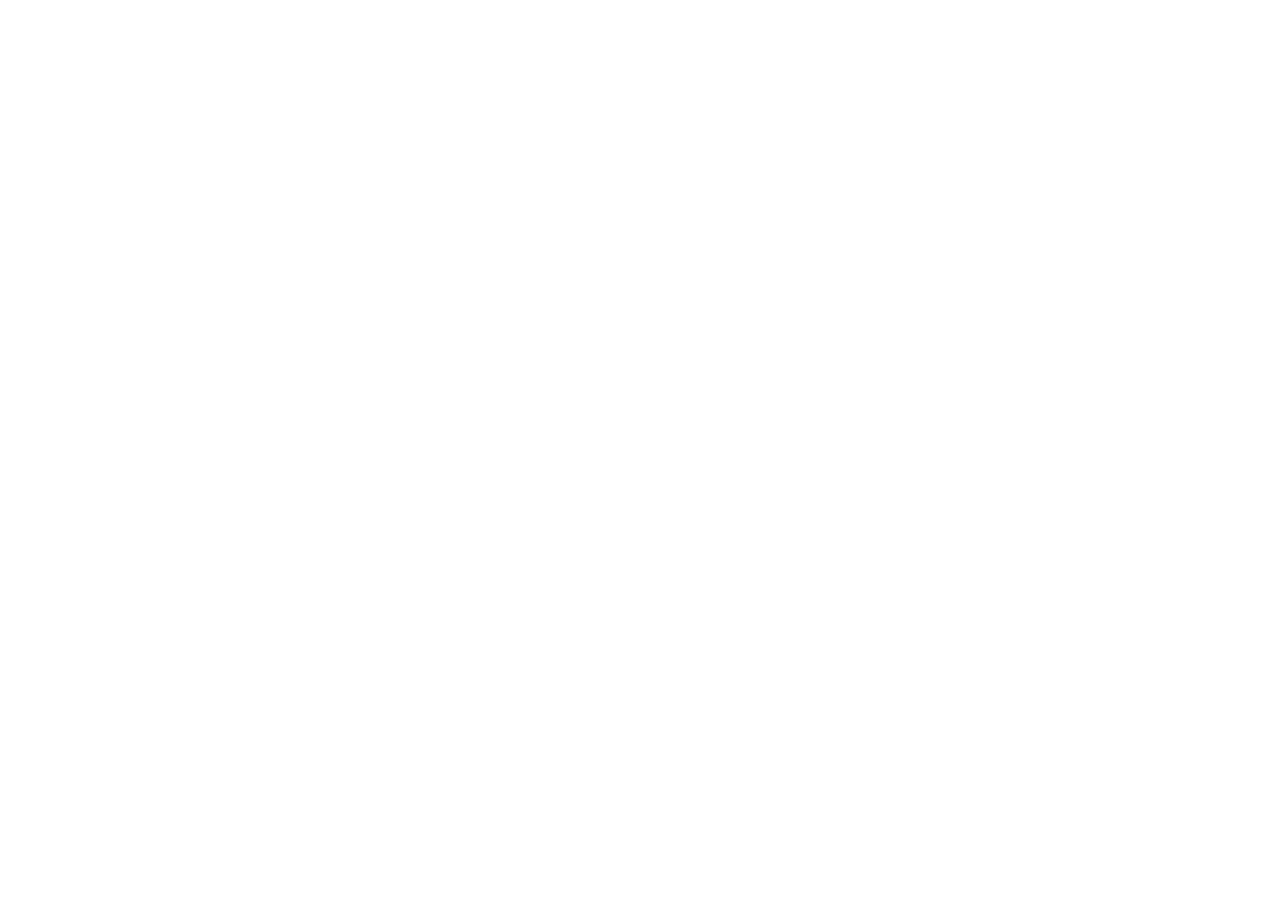
==== src/index.html @ 9afeec75 "Initial commit" ====
<!DOCTYPE html>
<html lang="en">
  <head>
    <meta charset="UTF-8" />
    <link rel="icon" type="image/svg+xml" href="/favicon.svg" />
    <meta name="viewport" content="width=device-width, initial-scale=1.0" />
    <title>Vanilla App Template</title>
    <link rel="stylesheet" href="./css/styles.css" />
  </head>
  <body>
    <load src="./partials/header.html" icon-path="img/sprite.svg#logo" />

    <main>
      <!-- Loads the specified .html file -->
      <load src="./partials/vite-promo.html" />
      <load src="./partials/badges.html" />
    </main>

    <load src="./partials/footer.html" />

    <script type="module" src="./main.js"></script>
  </body>
</html>
---- src/css/styles.css ----
/**
  |============================
  | include css partials with
  | default @import url()
  |============================
*/
/* Common styles */
@import url('./reset.css');
@import url('./base.css');
@import url('./container.css');
@import url('./animations.css');

/* Sections style */
@import url('./header.css');
@import url('./vite-promo.css');
@import url('./badges.css');
@import url('./back-link.css');
@import url('./footer.css');
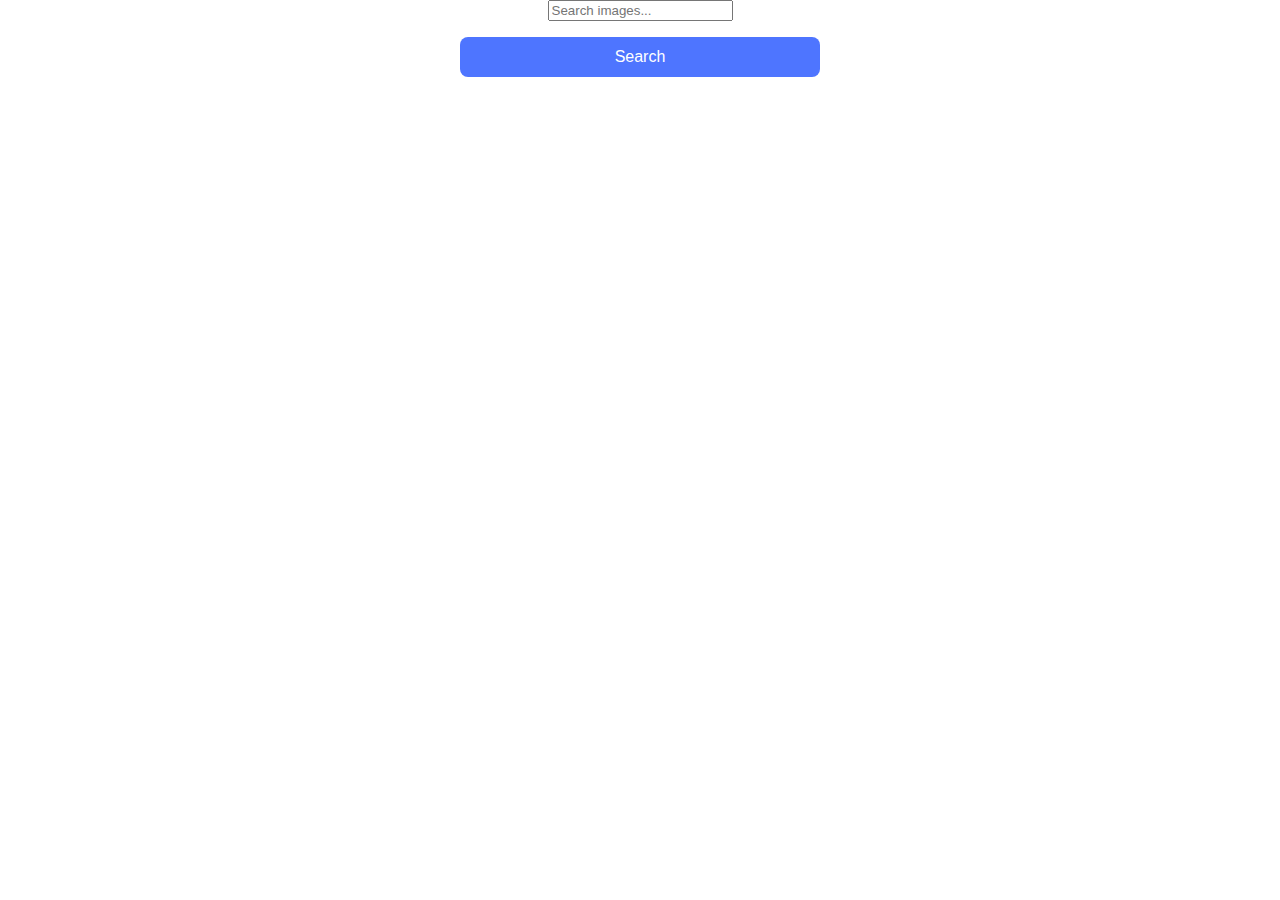
==== commit 9d9efd91: "HTML without CSS" ====
--- a/src/index.html
+++ b/src/index.html
@@ -4,20 +4,20 @@
     <meta charset="UTF-8" />
     <link rel="icon" type="image/svg+xml" href="/favicon.svg" />
     <meta name="viewport" content="width=device-width, initial-scale=1.0" />
-    <title>Vanilla App Template</title>
+    <title>Homework-11</title>
     <link rel="stylesheet" href="./css/styles.css" />
   </head>
   <body>
-    <load src="./partials/header.html" icon-path="img/sprite.svg#logo" />
-
     <main>
-      <!-- Loads the specified .html file -->
-      <load src="./partials/vite-promo.html" />
-      <load src="./partials/badges.html" />
+      <form>
+        <input type="text" name="query" placeholder="Search images..." />
+        <button type="submit">Search</button>
+      </form>
+      <div class="loader"></div>
+      <div class="gallery"></div>
     </main>
-
-    <load src="./partials/footer.html" />
-
     <script type="module" src="./main.js"></script>
+    <script type="module" src="./js/pixabay-api.js"></script>
+    <script type="module" src="./js/render-functions.js"></script>
   </body>
 </html>
--- a/src/css/styles.css
+++ b/src/css/styles.css
@@ -7,12 +7,3 @@
 /* Common styles */
 @import url('./reset.css');
 @import url('./base.css');
-@import url('./container.css');
-@import url('./animations.css');
-
-/* Sections style */
-@import url('./header.css');
-@import url('./vite-promo.css');
-@import url('./badges.css');
-@import url('./back-link.css');
-@import url('./footer.css');
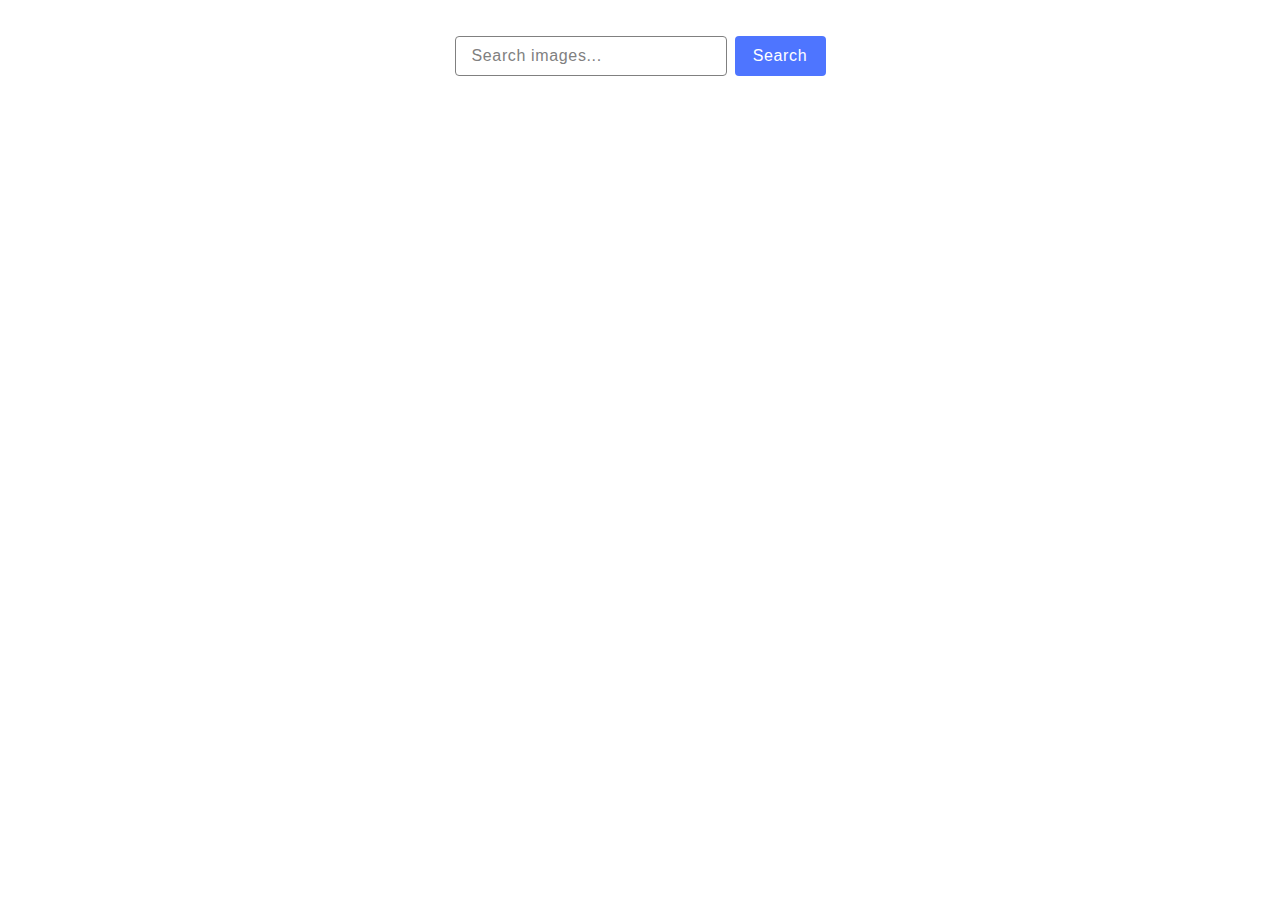
==== commit 19038b6d: "Form's CSS" ====
--- a/src/index.html
+++ b/src/index.html
@@ -4,6 +4,10 @@
     <meta charset="UTF-8" />
     <link rel="icon" type="image/svg+xml" href="/favicon.svg" />
     <meta name="viewport" content="width=device-width, initial-scale=1.0" />
+    <link
+      href="https://fonts.googleapis.com/css2?family=Montserrat:wght@400;500&display=swap"
+      rel="stylesheet"
+    />
     <title>Homework-11</title>
     <link rel="stylesheet" href="./css/styles.css" />
   </head>
@@ -17,7 +21,7 @@
       <div class="gallery"></div>
     </main>
     <script type="module" src="./main.js"></script>
-    <script type="module" src="./js/pixabay-api.js"></script>
-    <script type="module" src="./js/render-functions.js"></script>
+    <!-- <script type="module" src="./js/pixabay-api.js"></script> -->
+    <!-- <script type="module" src="./js/render-functions.js"></script> -->
   </body>
 </html>
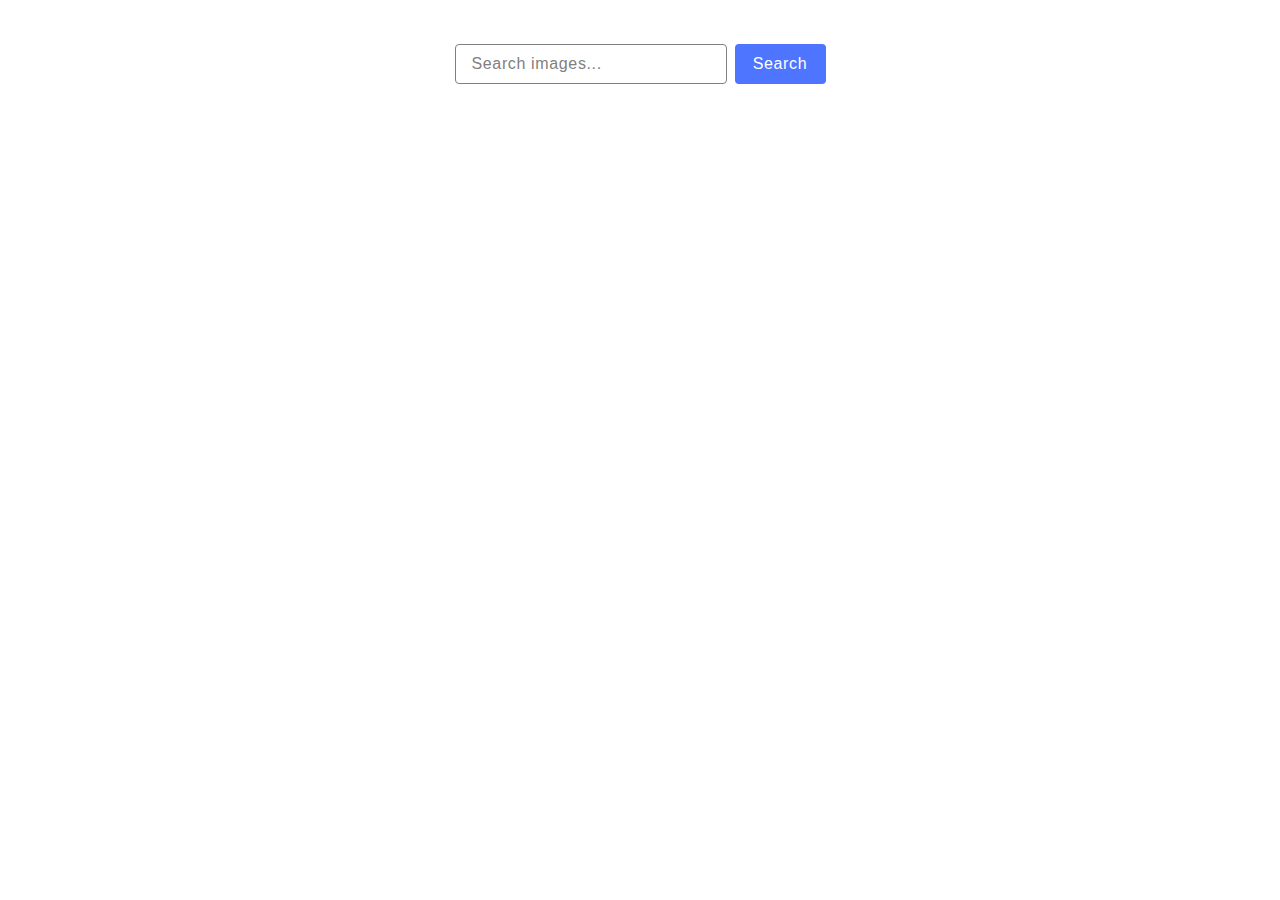
==== commit c1c9792e: "Loader" ====
--- a/src/index.html
+++ b/src/index.html
@@ -17,7 +17,7 @@
         <input type="text" name="query" placeholder="Search images..." />
         <button type="submit">Search</button>
       </form>
-      <div class="loader"></div>
+      <span class="loader"></span>
       <div class="gallery"></div>
     </main>
     <script type="module" src="./main.js"></script>
